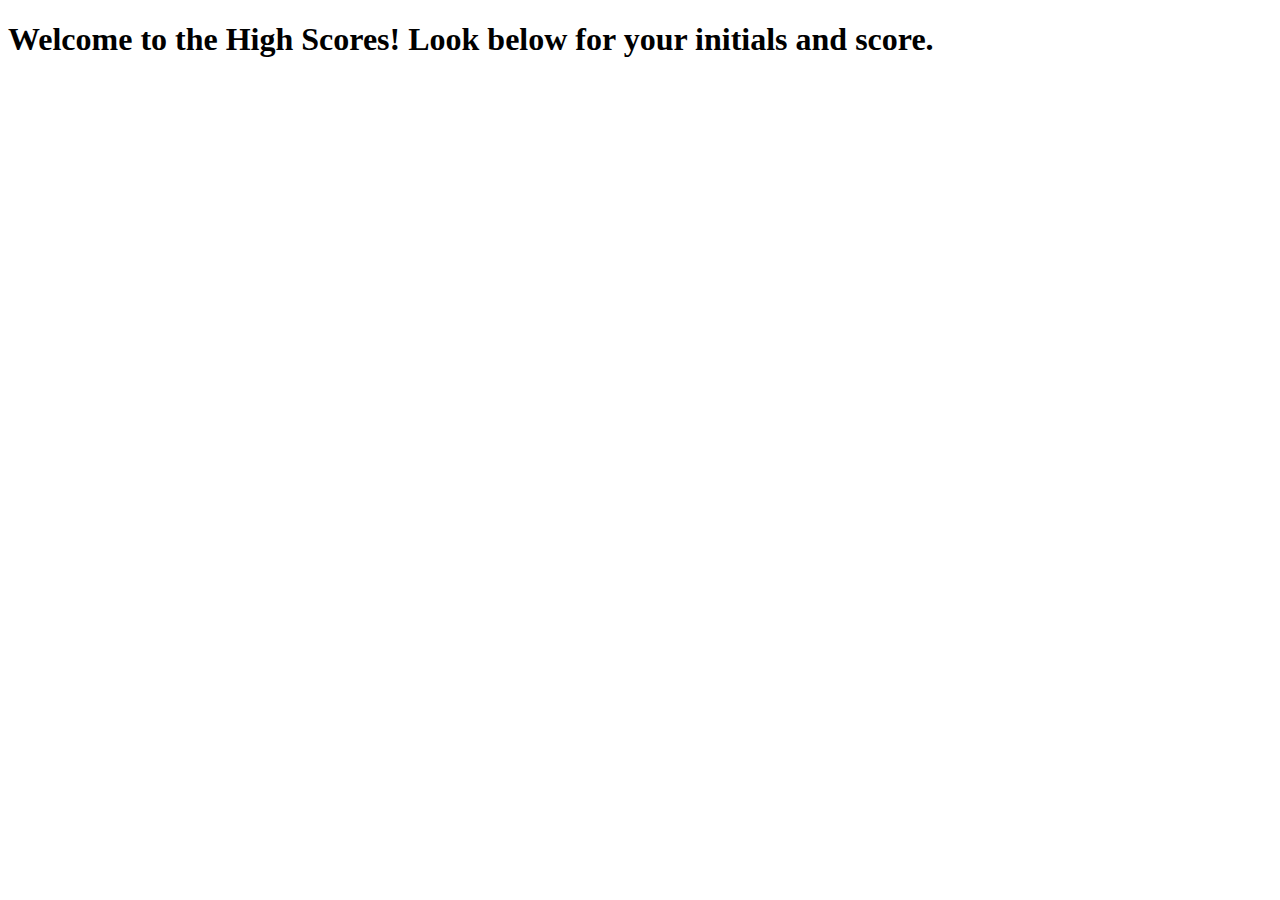
==== scores.html @ aca38946 "added several elements to show high scores" ====
<!DOCTYPE html>
<html lang="en">
<head>
    <meta charset="UTF-8">
    <meta http-equiv="X-UA-Compatible" content="IE=edge">
    <meta name="viewport" content="width=device-width, initial-scale=1.0">
    <title>Quiz High Scores</title>
</head>
<body>
    <h1>Welcome to the High Scores! Look below for your initials and score.</h1>
    <main>
        <p></p>
    </main>
 
    <script src="./assets/js/score.js"></script>
</body>
</html>
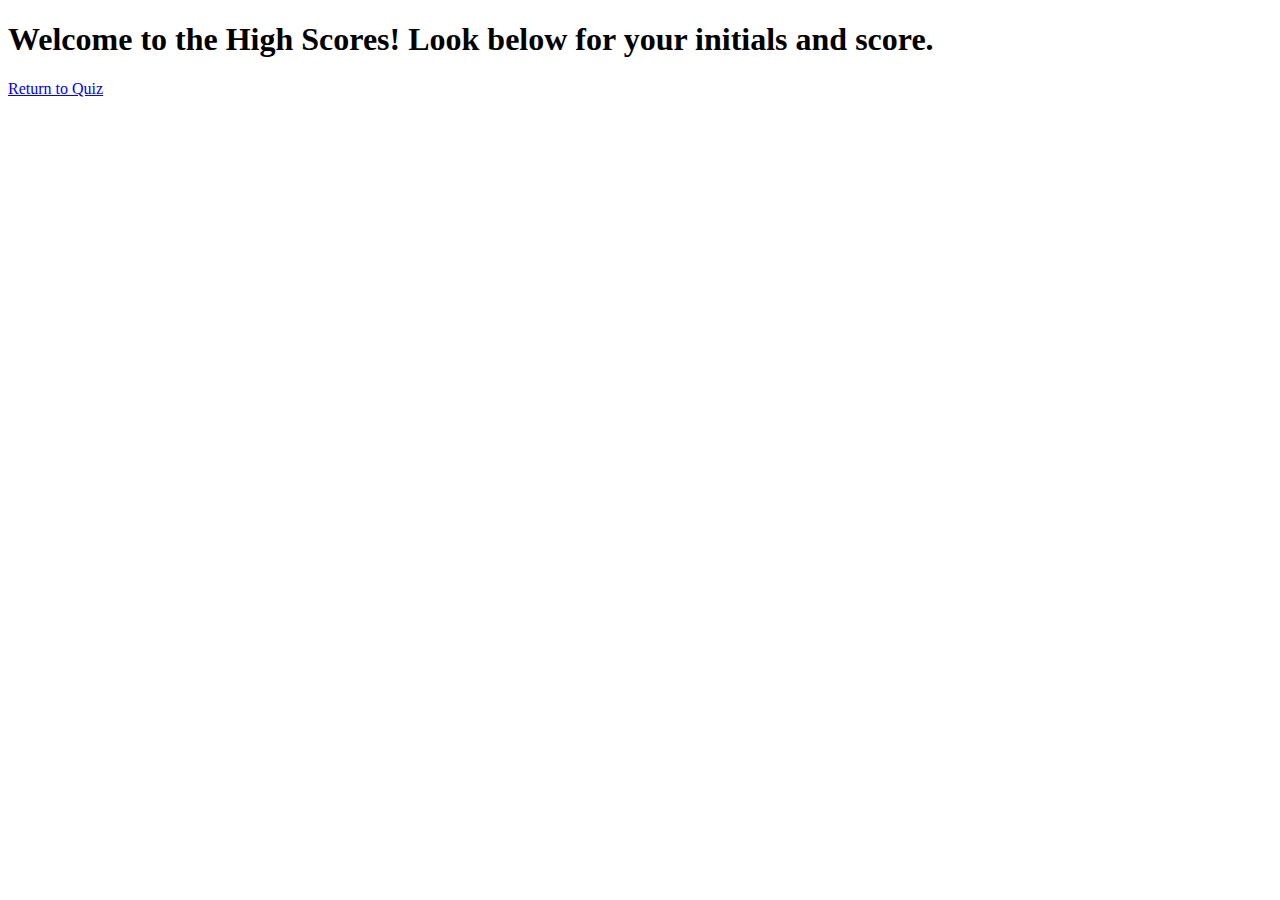
==== commit 8d818d1e: "Merge pull request #10 from Meduion/feature-high-scores" ====
--- a/scores.html
+++ b/scores.html
@@ -11,6 +11,7 @@
     <main>
         <p></p>
     </main>
+    <a href="./index.html">Return to Quiz</a>
  
     <script src="./assets/js/score.js"></script>
 </body>
